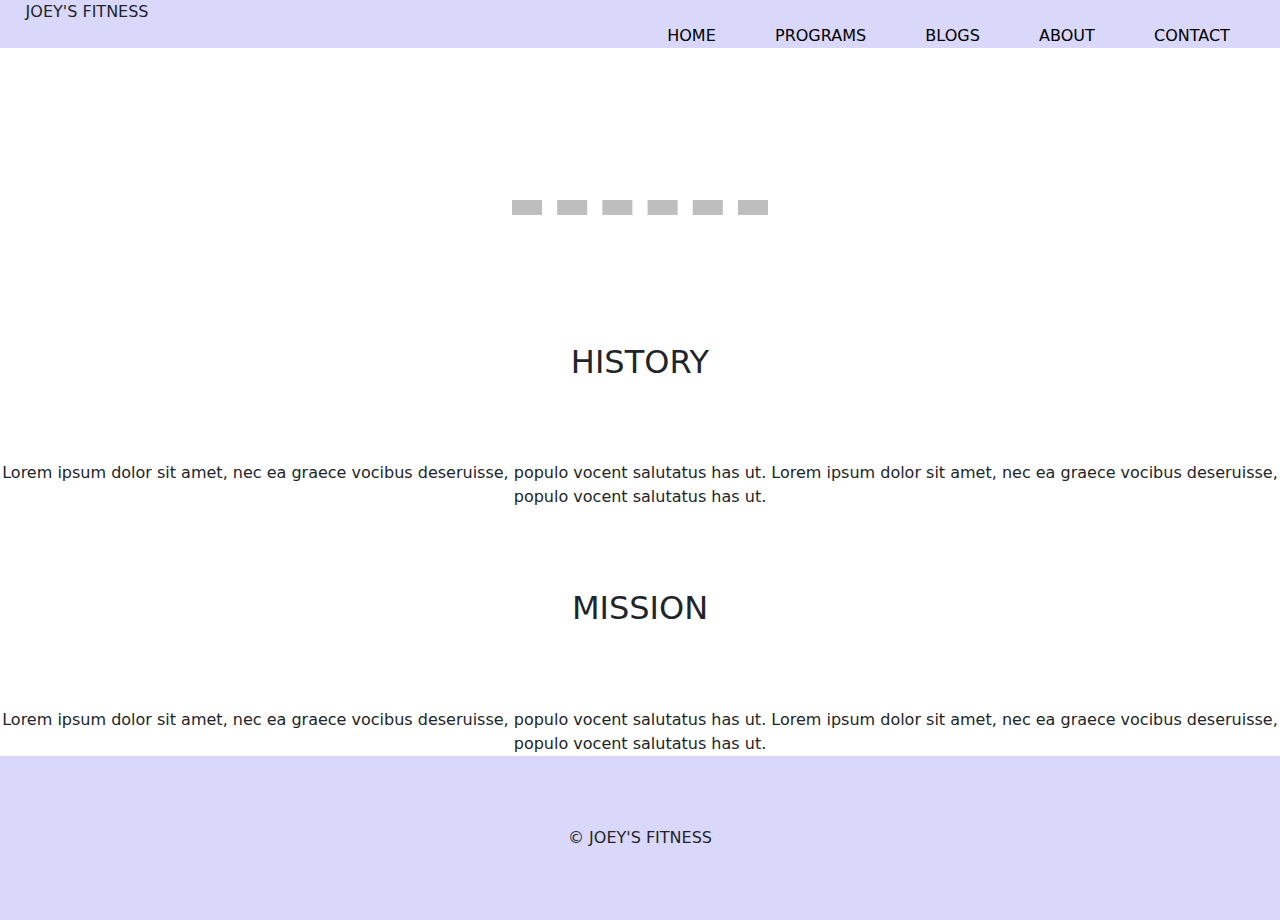
==== about.html @ 537bcdb7 "intial commit" ====
<!DOCTYPE html>
<html lang="en">
<head>
    <meta charset="UTF-8">
    <meta http-equiv="X-UA-Compatible" content="IE=edge">
    <meta name="viewport" content="width=device-width, initial-scale=1.0">
    <title>ABOUT US</title>
    <link rel="stylesheet" href="css/bootstrap.min.css">
    <script src="js/bootstrap.min.js"></script>

    <link rel="stylesheet" href="css/styles.css">
</head>
<body>
    <header>
        <div id="logo">JOEY'S FITNESS</div>
        <nav>
            <a href="index.html">HOME</a>
            <a href="programs.html">PROGRAMS</a>
            <a href="blog.html">BLOGS</a>
            <a href="about.html">ABOUT</a>
            <a href="contact.html">CONTACT</a>
        </nav>
    </header>
    <!-- HEADER IMAGE -->
    <section><img src="images/" alt="" class="top-img"></section>
    <hr>
    <!-- HISTORY -->
    <h2 class="section-title">HISTORY</h2>
    <div id="history" class="about-us">
        Lorem ipsum dolor sit amet, nec ea graece vocibus deseruisse, populo vocent salutatus has ut. Lorem ipsum dolor sit amet, nec ea graece vocibus deseruisse, populo vocent salutatus has ut.
    </div>
    <h2 class="section-title">MISSION</h2>
    <div id="mission" class="about-us">
        Lorem ipsum dolor sit amet, nec ea graece vocibus deseruisse, populo vocent salutatus has ut. Lorem ipsum dolor sit amet, nec ea graece vocibus deseruisse, populo vocent salutatus has ut.
    </div>
    <!-- FOOTER -->
    <footer>© JOEY'S FITNESS</footer>
</body>
</html>
---- css/styles.css ----
body {
    text-align: center;
}

.card-head {
    font-size: 20px;
    font-weight: 500;
}

hr {
    background-color: transparent;
    border-top: 15px dashed black;
    /* border-width: 20px; */
    border-left:none ;
    border-right: none;
    border-bottom: none;
    width: 20%;
    margin: 10% auto;
}
.section-title {
    margin: 80px 0;
}

.carousel {
    margin-top: 50px;
}
/* NAVBAR */
header {
    background-color: rgb(217, 215, 250);
    padding: 0 2%;
    position: sticky;
}
#logo {
    text-align: left;
}
nav{
    text-align: right;  
}
nav a {
    color: black;
    padding: 0 2%;
    text-decoration: none;
    margin-left: 5px;
}
nav a:hover {
    color: black;
    border: 1px solid rgb(109, 123, 138);
    border-radius: 5px;
}

/* welcome */
#welcome-section {
    border: 3px solid grey;
    border-radius: 10px;
    font-family: 'Times New Roman', Times, serif;
    font-size: 20px;
    margin-top: 100px;
}
#welcome-text {
    font-size: 30px;
    font-weight: bold;
}

/* PROGRAMS */
.program-title {
    color: rgb(63, 62, 62);
    margin: 50px 0;
}
.program-title:hover {
    text-decoration: underline grey;
    text-decoration-thickness: 5px;
}

td p, span {
    margin-left: 50px;
}

.carousel h5, p {
    margin-top: 20px;
}

td img {
    width: 60%;
}

/* CONTACT PAGE */
#contact-form {
    border: 1px solid rgb(85, 84, 84);
    border-radius: 10px;
    padding: 2%;
    text-align: left;
    margin: 15% auto 15%;
    width: 450px;
}

label {
    font-size: 16px;
    font-weight: 500;
}
input, textarea {
    display: block;
    width: 100%;
    margin-bottom: 20px;
}
/* FOOTER */
footer {
    background-color: rgb(217, 215, 250);
    padding: 70px;
}
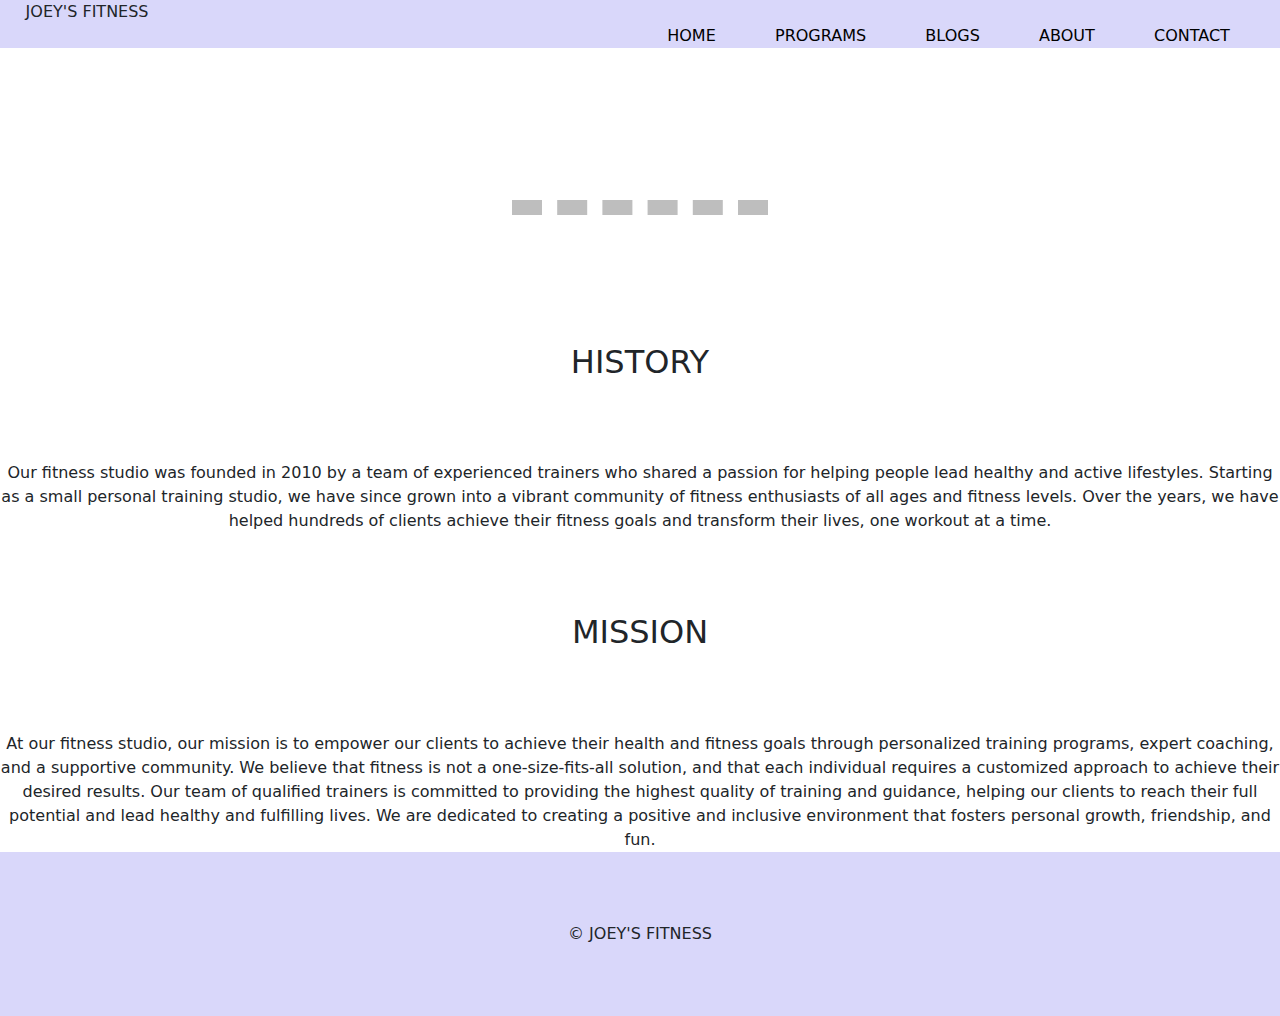
==== commit e1c2e31a: "edit done" ====
--- a/about.html
+++ b/about.html
@@ -27,12 +27,10 @@
     <!-- HISTORY -->
     <h2 class="section-title">HISTORY</h2>
     <div id="history" class="about-us">
-        Lorem ipsum dolor sit amet, nec ea graece vocibus deseruisse, populo vocent salutatus has ut. Lorem ipsum dolor sit amet, nec ea graece vocibus deseruisse, populo vocent salutatus has ut.
-    </div>
+        Our fitness studio was founded in 2010 by a team of experienced trainers who shared a passion for helping people lead healthy and active lifestyles. Starting as a small personal training studio, we have since grown into a vibrant community of fitness enthusiasts of all ages and fitness levels. Over the years, we have helped hundreds of clients achieve their fitness goals and transform their lives, one workout at a time.    </div>
     <h2 class="section-title">MISSION</h2>
     <div id="mission" class="about-us">
-        Lorem ipsum dolor sit amet, nec ea graece vocibus deseruisse, populo vocent salutatus has ut. Lorem ipsum dolor sit amet, nec ea graece vocibus deseruisse, populo vocent salutatus has ut.
-    </div>
+        At our fitness studio, our mission is to empower our clients to achieve their health and fitness goals through personalized training programs, expert coaching, and a supportive community. We believe that fitness is not a one-size-fits-all solution, and that each individual requires a customized approach to achieve their desired results. Our team of qualified trainers is committed to providing the highest quality of training and guidance, helping our clients to reach their full potential and lead healthy and fulfilling lives. We are dedicated to creating a positive and inclusive environment that fosters personal growth, friendship, and fun.    </div>
     <!-- FOOTER -->
     <footer>© JOEY'S FITNESS</footer>
 </body>
